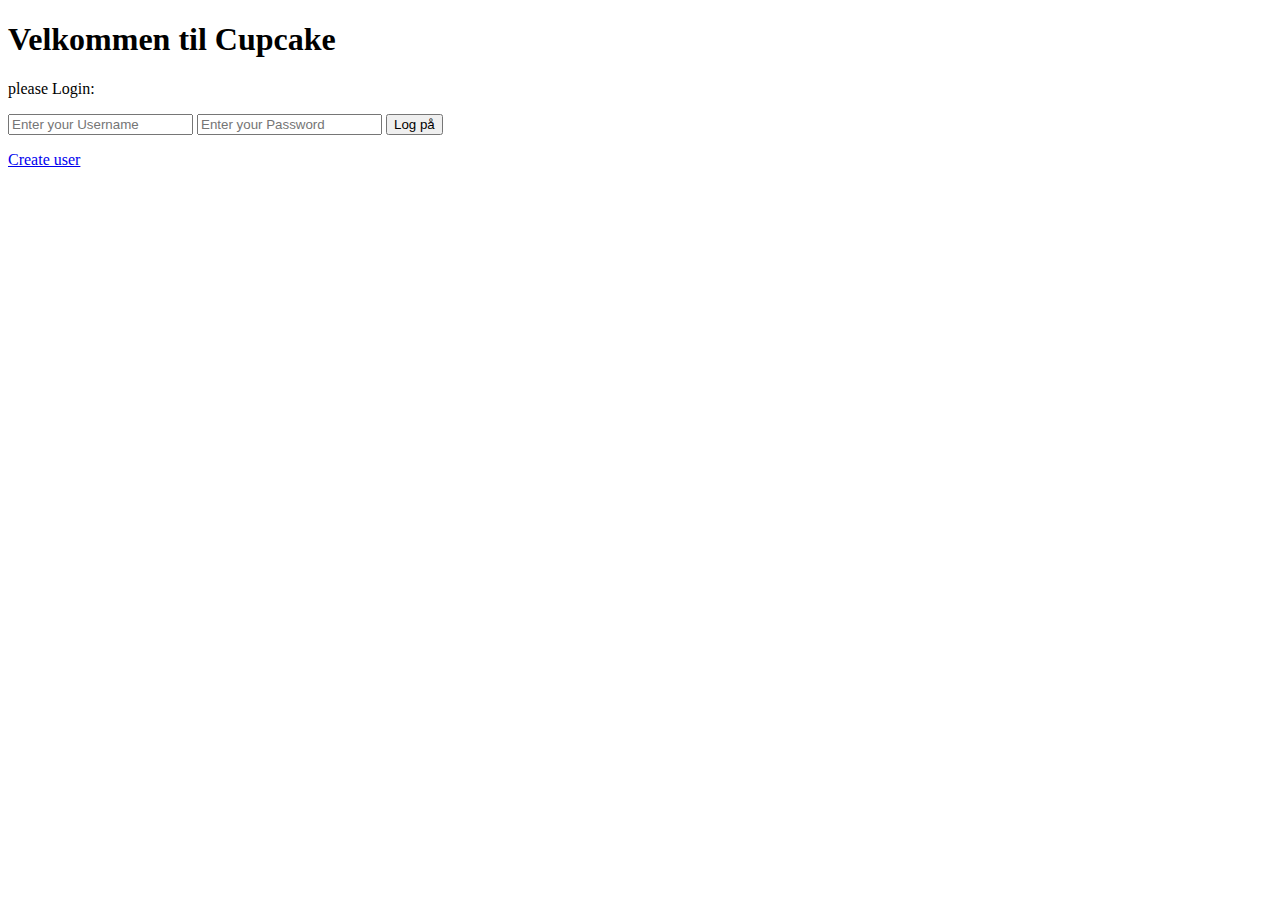
==== src/main/resources/templates/index.html @ beda7f9d "createuser and login" ====
<!DOCTYPE html>
<html lang="en" xmlns="http://www.w3.org/1999/html">
<head>
    <meta charset="UTF-8">
    <title>cupcake</title>
    <meta name="viewport" content="width=device-width, initial-scale=1.0">

</head>
<body>
<h1>Velkommen til Cupcake</h1>
<p>please Login:</p>

<form method ="post">
    <input type = "text" name = "username" placeholder="Enter your Username"/>
    <input  type = "password" name = "password" placeholder="Enter your Password"/>
    <button type = "submit" formaction="/login">Log på</button>
    
    <div><p th:text="${message}"></p></div>
</form>
<p><a href="createuser.html" th:href="@{/createuser}">Create user</a></p>

</body>
</html>
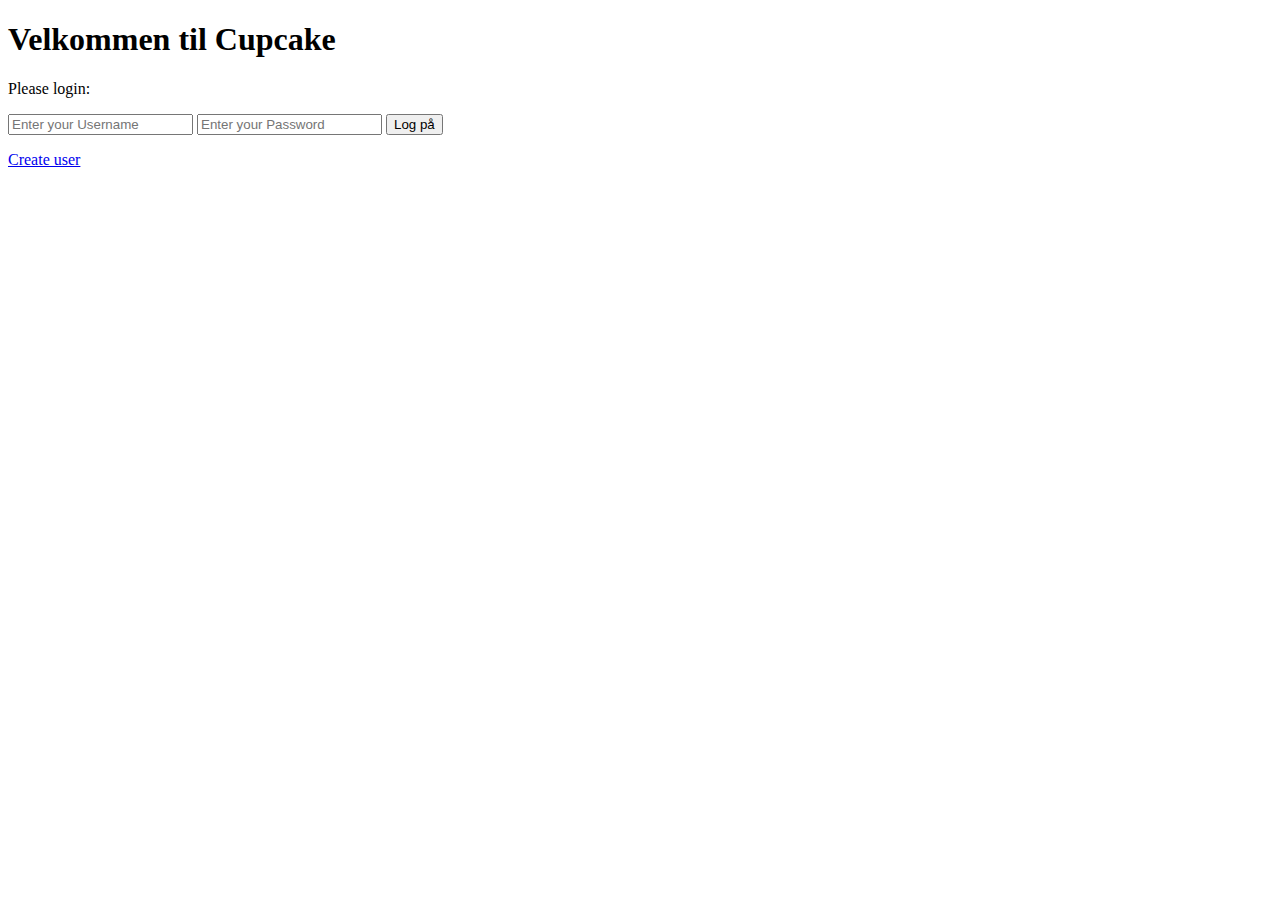
==== commit d68178f8: "cupcake.html CupcakeController CupcakeMapper" ====
--- a/src/main/resources/templates/index.html
+++ b/src/main/resources/templates/index.html
@@ -8,7 +8,7 @@
 </head>
 <body>
 <h1>Velkommen til Cupcake</h1>
-<p>please Login:</p>
+<p>Please login:</p>
 
 <form method ="post">
     <input type = "text" name = "username" placeholder="Enter your Username"/>
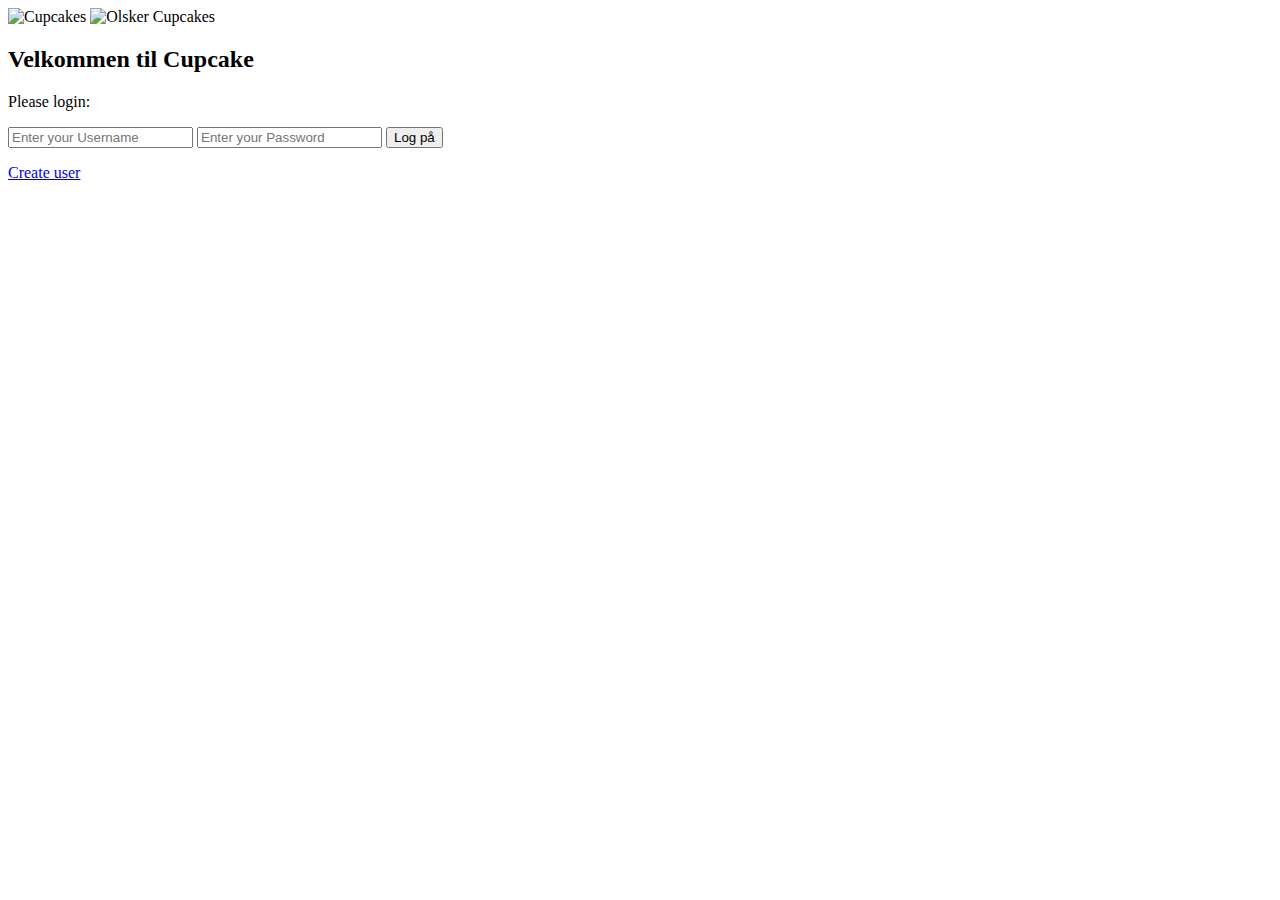
==== commit 1e0413fe: "Add og Delete" ====
--- a/src/main/resources/templates/index.html
+++ b/src/main/resources/templates/index.html
@@ -1,23 +1,31 @@
 <!DOCTYPE html>
-<html lang="en" xmlns="http://www.w3.org/1999/html">
+<html lang="da">
 <head>
     <meta charset="UTF-8">
-    <title>cupcake</title>
+    <title>Login - Cupcake</title>
     <meta name="viewport" content="width=device-width, initial-scale=1.0">
-
+    <link rel="stylesheet" href="/public/css/indexStyle.css">
 </head>
 <body>
-<h1>Velkommen til Cupcake</h1>
-<p>Please login:</p>
+<header class="header">
+    <img src="/public/images/cupckaebanner2.png" alt="Cupcakes" class="background-img">
+    <img src="/public/images/olsker logo.png" alt="Olsker Cupcakes" class="logo">
+</header>
 
-<form method ="post">
-    <input type = "text" name = "username" placeholder="Enter your Username"/>
-    <input  type = "password" name = "password" placeholder="Enter your Password"/>
-    <button type = "submit" formaction="/login">Log på</button>
-    
-    <div><p th:text="${message}"></p></div>
-</form>
-<p><a href="createuser.html" th:href="@{/createuser}">Create user</a></p>
+<div class="container">
+    <div class="login-box">
+        <h2>Velkommen til Cupcake</h2>
+        <p>Please login:</p>
 
+        <form method="post">
+            <input type="text" name="username" placeholder="Enter your Username" class="input-field" />
+            <input type="password" name="password" placeholder="Enter your Password" class="input-field" />
+            <button type="submit" formaction="/login" class="login-btn">Log på</button>
+        </form>
+
+        <div><p th:text="${message}" class="error-message"></p></div>
+        <p><a href="createuser.html" th:href="@{/createuser}" class="create-user-link">Create user</a></p>
+    </div>
+</div>
 </body>
-</html>+</html>
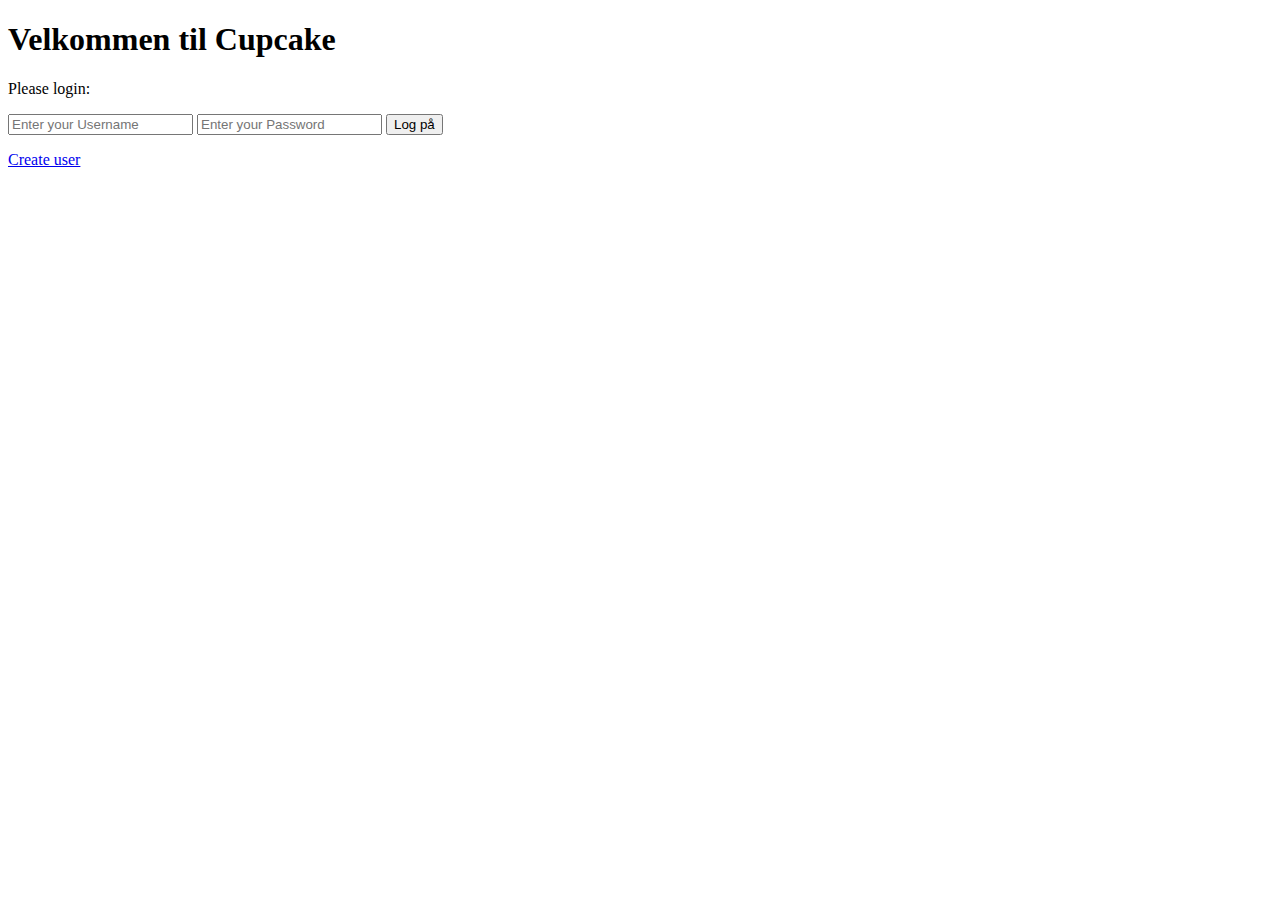
==== commit cafa55e7: "cupcake.html CupcakeController CupcakeMapper" ====
--- a/src/main/resources/templates/index.html
+++ b/src/main/resources/templates/index.html
@@ -1,31 +1,23 @@
 <!DOCTYPE html>
-<html lang="da">
+<html lang="en" xmlns="http://www.w3.org/1999/html">
 <head>
     <meta charset="UTF-8">
-    <title>Login - Cupcake</title>
+    <title>cupcake</title>
     <meta name="viewport" content="width=device-width, initial-scale=1.0">
-    <link rel="stylesheet" href="/public/css/indexStyle.css">
+
 </head>
 <body>
-<header class="header">
-    <img src="/public/images/cupckaebanner2.png" alt="Cupcakes" class="background-img">
-    <img src="/public/images/olsker logo.png" alt="Olsker Cupcakes" class="logo">
-</header>
+<h1>Velkommen til Cupcake</h1>
+<p>Please login:</p>
 
-<div class="container">
-    <div class="login-box">
-        <h2>Velkommen til Cupcake</h2>
-        <p>Please login:</p>
+<form method ="post">
+    <input type = "text" name = "username" placeholder="Enter your Username"/>
+    <input  type = "password" name = "password" placeholder="Enter your Password"/>
+    <button type = "submit" formaction="/login">Log på</button>
 
-        <form method="post">
-            <input type="text" name="username" placeholder="Enter your Username" class="input-field" />
-            <input type="password" name="password" placeholder="Enter your Password" class="input-field" />
-            <button type="submit" formaction="/login" class="login-btn">Log på</button>
-        </form>
+    <div><p th:text="${message}"></p></div>
+</form>
+<p><a href="createuser.html" th:href="@{/createuser}">Create user</a></p>
 
-        <div><p th:text="${message}" class="error-message"></p></div>
-        <p><a href="createuser.html" th:href="@{/createuser}" class="create-user-link">Create user</a></p>
-    </div>
-</div>
 </body>
-</html>
+</html>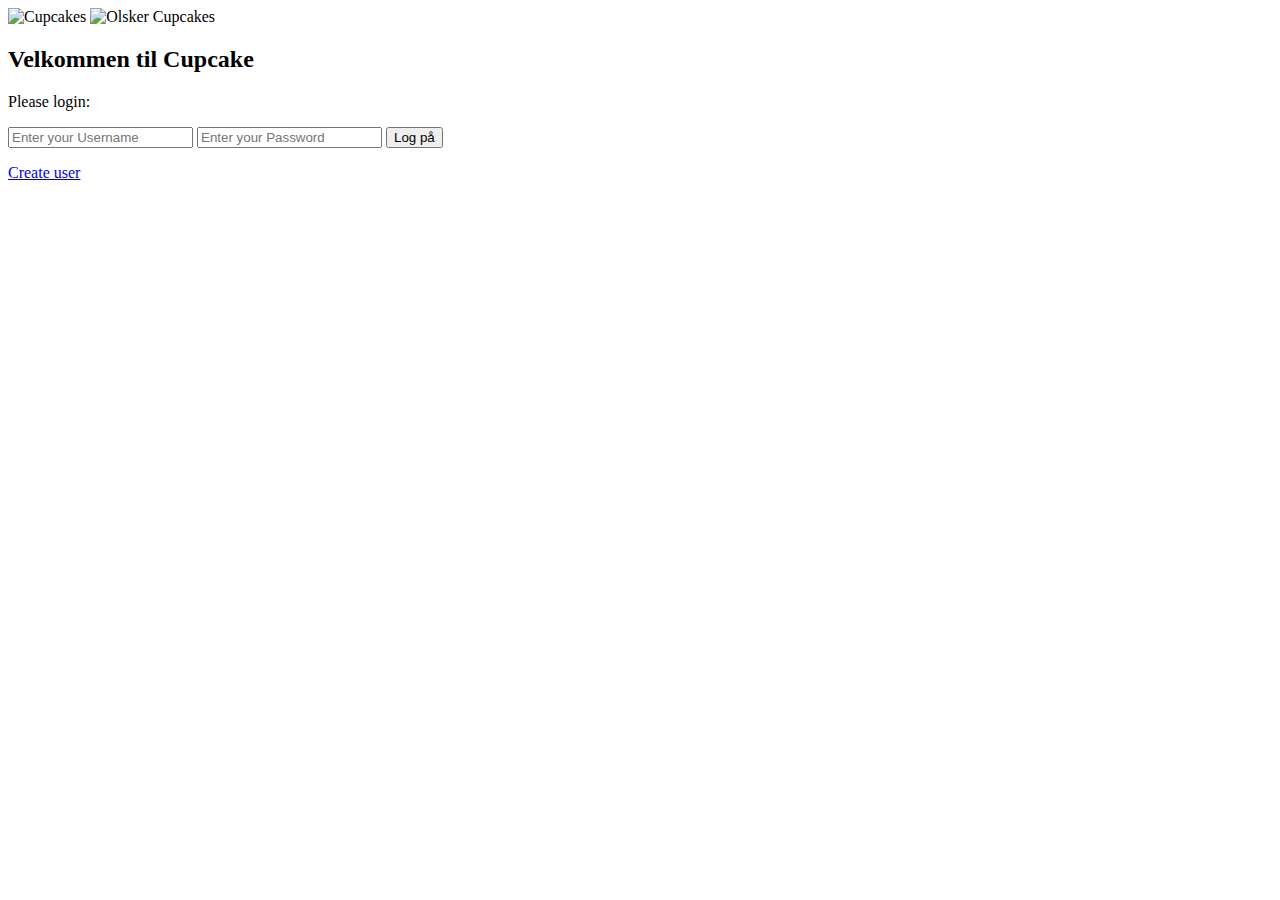
==== commit 405b199f: "Merge branch 'main' into Oscar-Email" ====
--- a/src/main/resources/templates/index.html
+++ b/src/main/resources/templates/index.html
@@ -1,23 +1,31 @@
 <!DOCTYPE html>
-<html lang="en" xmlns="http://www.w3.org/1999/html">
+<html lang="da">
 <head>
     <meta charset="UTF-8">
-    <title>cupcake</title>
+    <title>Login - Cupcake</title>
     <meta name="viewport" content="width=device-width, initial-scale=1.0">
-
+    <link rel="stylesheet" href="/public/css/indexStyle.css">
 </head>
 <body>
-<h1>Velkommen til Cupcake</h1>
-<p>Please login:</p>
+<header class="header">
+    <img src="/public/images/cupckaebanner2.png" alt="Cupcakes" class="background-img">
+    <img src="/public/images/olsker logo.png" alt="Olsker Cupcakes" class="logo">
+</header>
 
-<form method ="post">
-    <input type = "text" name = "username" placeholder="Enter your Username"/>
-    <input  type = "password" name = "password" placeholder="Enter your Password"/>
-    <button type = "submit" formaction="/login">Log på</button>
+<div class="container">
+    <div class="login-box">
+        <h2>Velkommen til Cupcake</h2>
+        <p>Please login:</p>
 
-    <div><p th:text="${message}"></p></div>
-</form>
-<p><a href="createuser.html" th:href="@{/createuser}">Create user</a></p>
+        <form method="post">
+            <input type="text" name="username" placeholder="Enter your Username" class="input-field" />
+            <input type="password" name="password" placeholder="Enter your Password" class="input-field" />
+            <button type="submit" formaction="/login" class="login-btn">Log på</button>
+        </form>
 
+        <div><p th:text="${message}" class="error-message"></p></div>
+        <p><a href="createuser.html" th:href="@{/createuser}" class="create-user-link">Create user</a></p>
+    </div>
+</div>
 </body>
-</html>+</html>
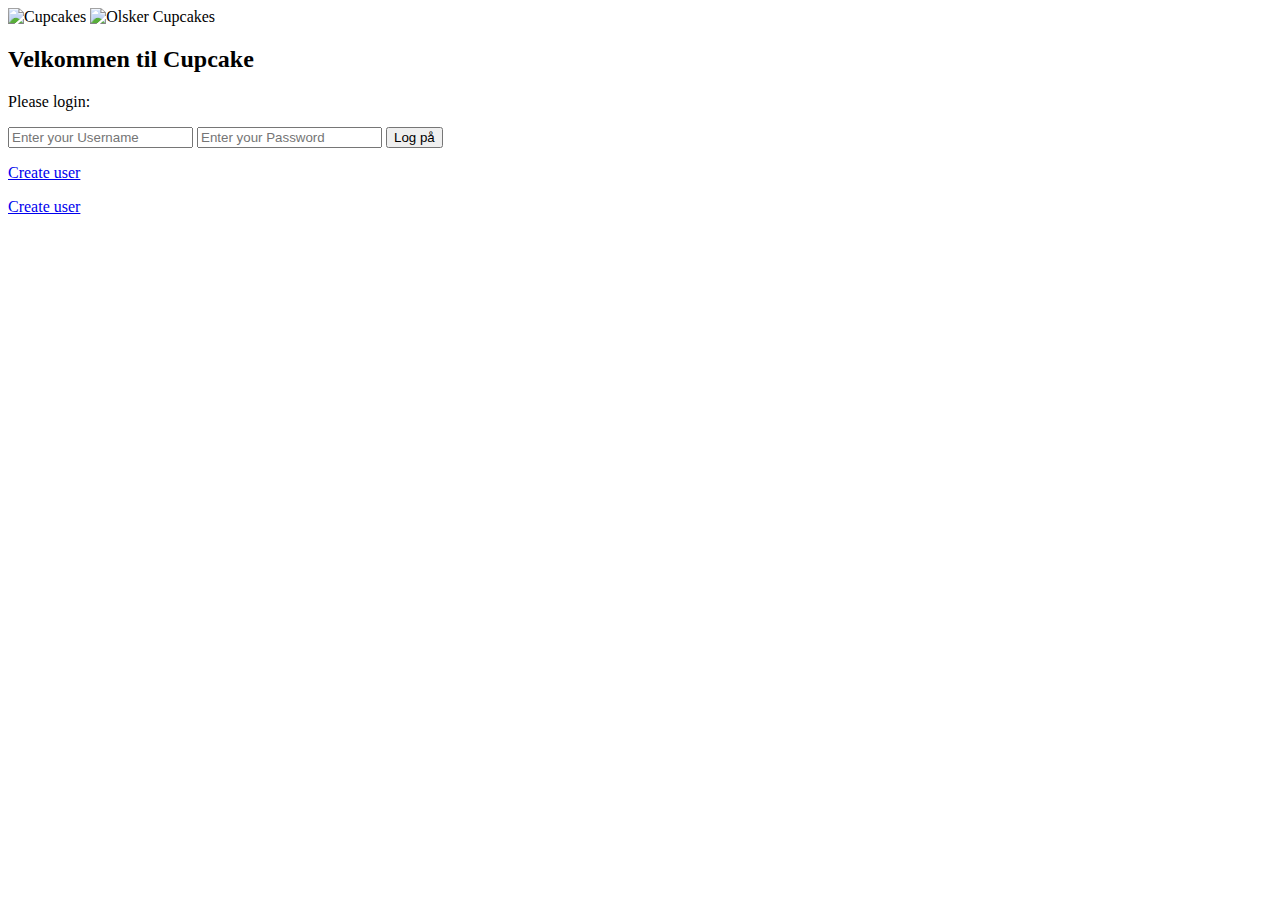
==== commit 3f7d1698: "Merge branch 'main' into updating_basket" ====
--- a/src/main/resources/templates/index.html
+++ b/src/main/resources/templates/index.html
@@ -17,11 +17,15 @@
         <h2>Velkommen til Cupcake</h2>
         <p>Please login:</p>
 
-        <form method="post">
-            <input type="text" name="username" placeholder="Enter your Username" class="input-field" />
-            <input type="password" name="password" placeholder="Enter your Password" class="input-field" />
-            <button type="submit" formaction="/login" class="login-btn">Log på</button>
-        </form>
+
+<form method ="post">
+    <input type = "text" name = "username" placeholder="Enter your Username"/>
+    <input  type = "password" name = "password" placeholder="Enter your Password"/>
+    <button type = "submit" formaction="/login">Log på</button>
+
+    <div><p th:text="${message}"></p></div>
+</form>
+<p><a href="createuser.html" th:href="@{/createuser}">Create user</a></p>
 
         <div><p th:text="${message}" class="error-message"></p></div>
         <p><a href="createuser.html" th:href="@{/createuser}" class="create-user-link">Create user</a></p>
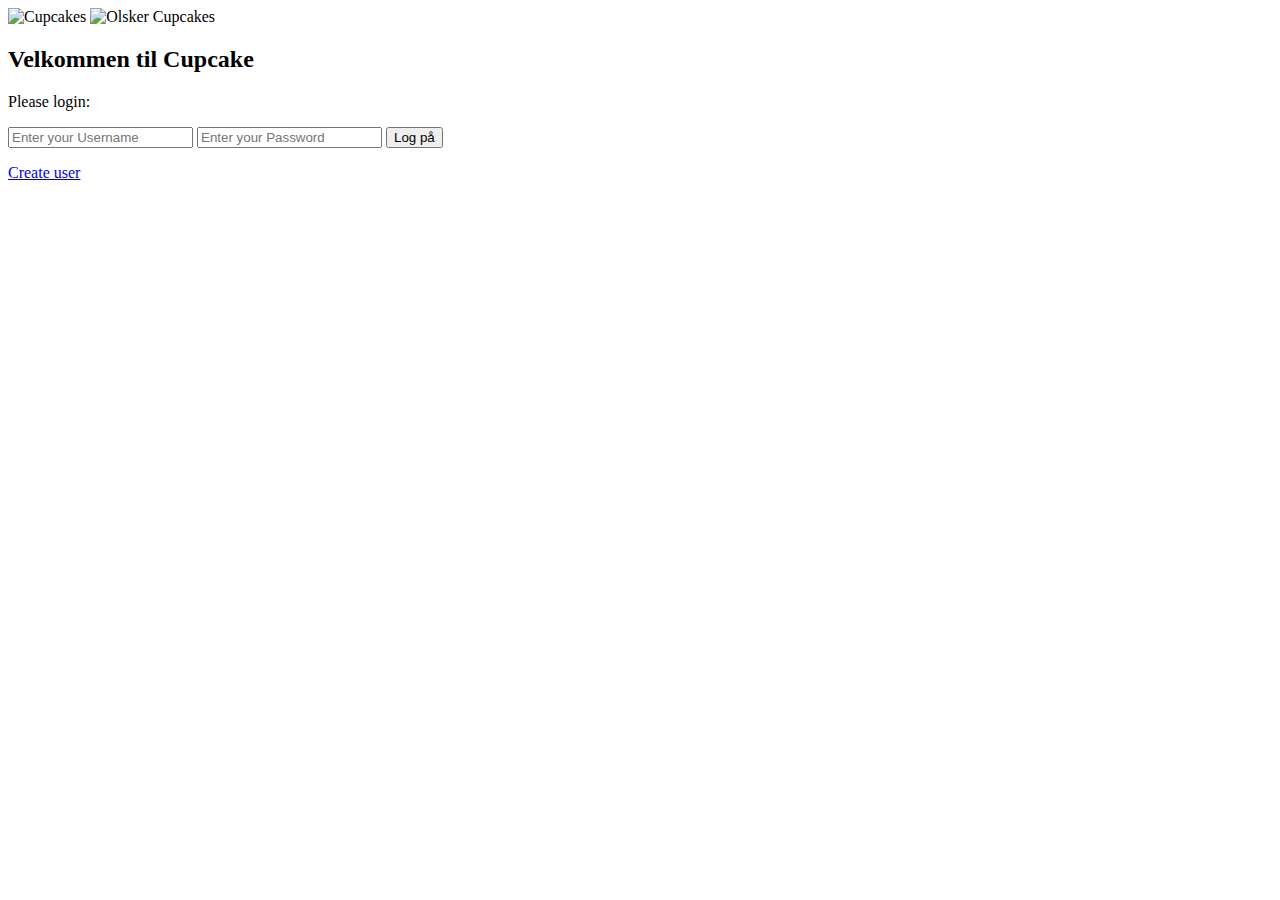
==== commit 295bfef9: "Add og Delete" ====
--- a/src/main/resources/templates/index.html
+++ b/src/main/resources/templates/index.html
@@ -19,17 +19,14 @@
 
 
 <form method ="post">
-    <input type = "text" name = "username" placeholder="Enter your Username"/>
-    <input  type = "password" name = "password" placeholder="Enter your Password"/>
-    <button type = "submit" formaction="/login">Log på</button>
-
-    <div><p th:text="${message}"></p></div>
+    <input type = "text" name = "username" placeholder="Enter your Username" class="input-field"/>
+    <input  type = "password" name = "password" placeholder="Enter your Password" class="input-field"/>
+    <button type = "submit" formaction="/login" class="login-btn">Log på</button>
 </form>
-<p><a href="createuser.html" th:href="@{/createuser}">Create user</a></p>
 
         <div><p th:text="${message}" class="error-message"></p></div>
         <p><a href="createuser.html" th:href="@{/createuser}" class="create-user-link">Create user</a></p>
     </div>
 </div>
 </body>
-</html>
+</html>